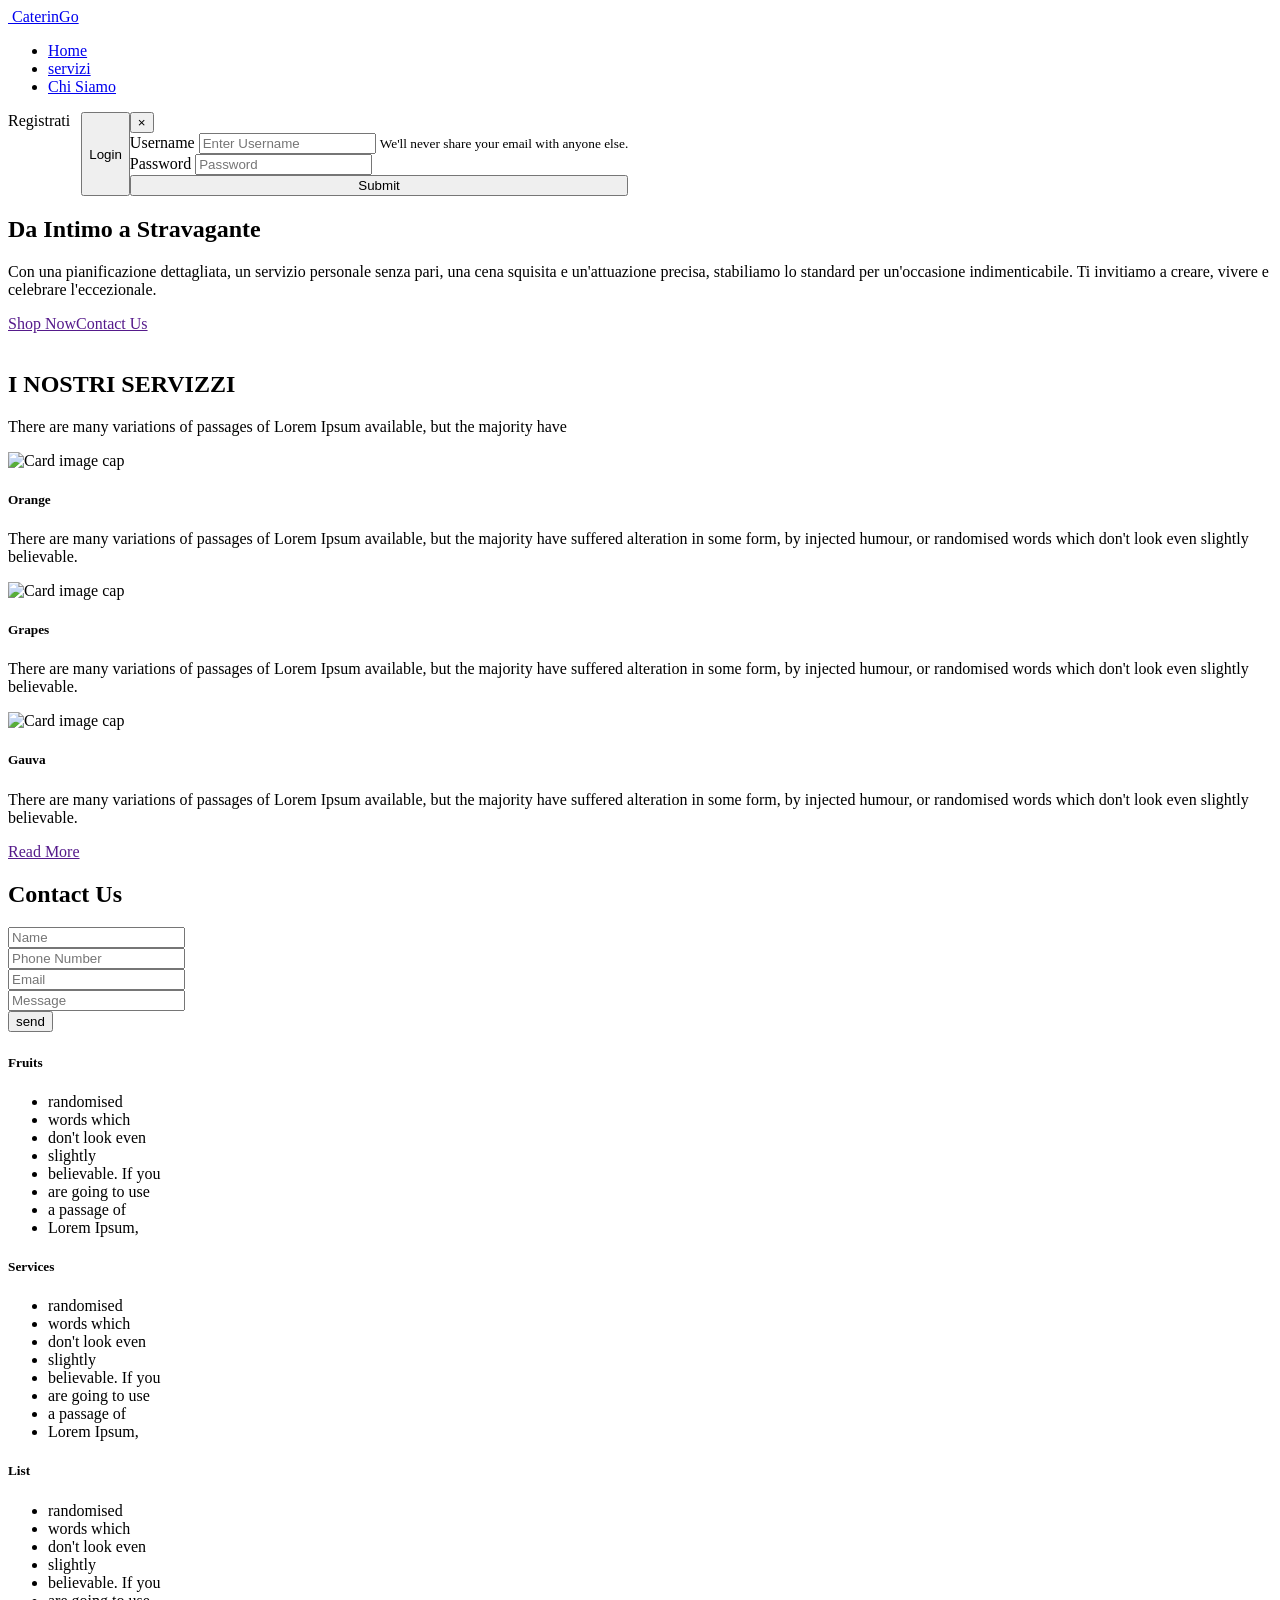
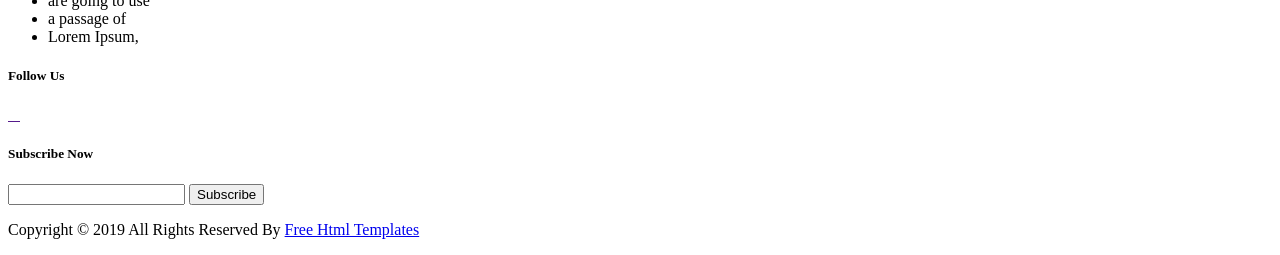
==== src/main/resources/templates/index.html @ 09cce459 "Initial commit" ====
<!DOCTYPE html>
<html xmlns="http://www.w3.org/1999/xhtml" xmlns:th="https://www.thymeleaf.org" xmlns:sec="https://www.thymeleaf.org/thymeleaf-extras-springsecurity3">
<head>
    <title>Catering di Alessandra Missimi</title>
    <link th:href="@{/css/bootstrap.css}" rel="stylesheet">
    <link th:href="@{/css/style.css}" rel="stylesheet">
    <link th:href="@{/css/responsive.css}" rel="stylesheet">

    <script src="https://code.jquery.com/jquery-3.3.1.slim.min.js" integrity="sha384-q8i/X+965DzO0rT7abK41JStQIAqVgRVzpbzo5smXKp4YfRvH+8abtTE1Pi6jizo" crossorigin="anonymous"></script>
    <script src="https://cdn.jsdelivr.net/npm/popper.js@1.14.7/dist/umd/popper.min.js" integrity="sha384-UO2eT0CpHqdSJQ6hJty5KVphtPhzWj9WO1clHTMGa3JDZwrnQq4sF86dIHNDz0W1" crossorigin="anonymous"></script>
    <script src="https://cdn.jsdelivr.net/npm/bootstrap@4.3.1/dist/js/bootstrap.min.js" integrity="sha384-JjSmVgyd0p3pXB1rRibZUAYoIIy6OrQ6VrjIEaFf/nJGzIxFDsf4x0xIM+B07jRM" crossorigin="anonymous"></script>
</head>

<body>
<div class="hero_area">
    <!-- header section strats -->
    <header class="header_section">
        <div class="container">
            <nav class="navbar">
                <a class="navbar-brand" href="index.html">
                    <img src="images/logo.png" alt="" /><span>
              CaterinGo
            </span>
                </a>
                <div class="nav-elem-cont">
                    <div class="navbarspace">
                <ul class="nav-elem">
                    <li class="nav-item ">
                        <a class="nav-link" href="index.html">Home</a>
                    </li>
                    <li class="nav-item">
                        <a class="nav-link" href="service.html"> servizi </a>
                    </li>
                    <li class="nav-item">
                        <a class="nav-link" href="contact.html">Chi Siamo</a>
                    </li>
                </ul>


                </div>

                </div>
                <div style="display: flex">

                    <a class="nav-link btn btn-info" th:href="@{/register}" > Registrati</a>


                    <button type="button" class="btn btn-primary" data-toggle="modal" data-target="#Login_modal" style="margin-left: 11px;">
                        Login
                    </button>
                    <div class="modal fade" id="Login_modal" tabindex="-1" role="dialog" aria-labelledby="exampleModalLabel" aria-hidden="true">
                        <div class="modal-dialog" role="document">
                            <div class="modal-content">
                                <div class="modal-header" style="border-bottom: 0 !important">
                                    <button type="button" class="close" data-dismiss="modal" aria-label="Close">
                                        <span aria-hidden="true">&times;</span>
                                    </button>
                                </div>
                                <div class="modal-body">
                                    <form th:action="@{/login}" method="post">
                                        <div class="form-group">
                                            <label for="login_user">Username</label>
                                            <input type="text" class="form-control" name="username" id="login_user" aria-describedby="emailHelp" placeholder="Enter Username">
                                            <small id="emailHelp" class="form-text text-muted">We'll never share your email with anyone else.</small>
                                        </div>
                                        <div class="form-group">
                                            <label for="login_password">Password</label>
                                            <input type="password" class="form-control" id="login_password" name="password" placeholder="Password">
                                        </div>

                                        <button type="submit" class="btn btn-primary" style="width: 100%">Submit</button>
                                    </form>
                                </div>
                                <div class="modal-footer" style="border-top: 0 !important">

                                </div>
                            </div>
                        </div>
                    </div>

                </div>
            </nav>
        </div>
    </header>
    <!-- end header section -->
    <!-- slider section -->
    <section class=" slider_section" style="position:relative;">
                            <div class="container">
                                <div class="row">
                                    <div class="col-md-6 elem-sx">
                                        <div class="slider_item-detail">
                                            <div>
                                                <h1>
                                                    Da Intimo a Stravagante
                                                </h1>
                                                <p>
                                                    Con una pianificazione dettagliata, un servizio personale senza pari, una cena squisita e un'attuazione precisa, stabiliamo lo standard per un'occasione indimenticabile. Ti invitiamo a creare, vivere e celebrare l'eccezionale.                                                </p>
                                                <div style="display: flex !important">
                                                    <a href="" class="text-uppercase custom_orange-btn mr-3">
                                                        Shop Now
                                                    </a>
                                                    <a href="" class="text-uppercase custom_dark-btn">
                                                        Contact Us
                                                    </a>
                                                </div>
                                            </div>
                                        </div>
                                    </div>
                                    <div class="col-md-6 elem-dx">
                                        <div class="slider_img-box">
                                            <div>
                                                <img src="images/index-img.png" alt="" class="" />
                                            </div>
                                        </div>
                                    </div>
                                </div>
                            </div>


    </section>

    <!-- end slider section -->
</div>

<!-- service section -->

<section class="service_section layout_padding ">
    <div class="container">
        <h2 class="custom_heading">I NOSTRI SERVIZZI</h2>
        <p class="custom_heading-text">
            There are many variations of passages of Lorem Ipsum available, but
            the majority have
        </p>
        <div class=" layout_padding2">
            <div class="card-deck">
                <div class="card">
                    <img class="card-img-top" src="images/card-item-1.png" alt="Card image cap" />
                    <div class="card-body">
                        <h5 class="card-title">Orange</h5>
                        <p class="card-text">
                            There are many variations of passages of Lorem Ipsum
                            available, but the majority have suffered alteration in some
                            form, by injected humour, or randomised words which don't look
                            even slightly believable.
                        </p>
                    </div>
                </div>
                <div class="card">
                    <img class="card-img-top" src="images/card-item-2.png" alt="Card image cap" />
                    <div class="card-body">
                        <h5 class="card-title">Grapes</h5>
                        <p class="card-text">
                            There are many variations of passages of Lorem Ipsum
                            available, but the majority have suffered alteration in some
                            form, by injected humour, or randomised words which don't look
                            even slightly believable.
                        </p>
                    </div>
                </div>
                <div class="card">
                    <img class="card-img-top" src="images/card-item-3.png" alt="Card image cap" />
                    <div class="card-body">
                        <h5 class="card-title">Gauva</h5>
                        <p class="card-text">
                            There are many variations of passages of Lorem Ipsum
                            available, but the majority have suffered alteration in some
                            form, by injected humour, or randomised words which don't look
                            even slightly believable.
                        </p>
                    </div>
                </div>
            </div>
        </div>
        <div class="d-flex justify-content-center">
            <a href="" class="custom_dark-btn">
                Read More
            </a>
        </div>
    </div>
</section>

<section class="contact_section layout_padding">
    <div class="container">
        <h2 class="font-weight-bold">
            Contact Us
        </h2>
        <div class="row">
            <div class="col-md-8 mr-auto">
                <form action="">
                    <div class="contact_form-container">
                        <div>
                            <div>
                                <input type="text" placeholder="Name">
                            </div>
                            <div>
                                <input type="text" placeholder="Phone Number">
                            </div>
                            <div>
                                <input type="email" placeholder="Email">
                            </div>

                            <div class="mt-5">
                                <input type="text" placeholder="Message">
                            </div>
                            <div class="mt-5">
                                <button type="submit">
                                    send
                                </button>
                            </div>
                        </div>

                    </div>

                </form>
            </div>
        </div>
    </div>
</section>
<!-- end contact section -->


<section class="info_section layout_padding">
    <div class="container">
        <div class="row">
            <div class="col-md-3">
                <h5>
                    Fruits
                </h5>
                <ul>
                    <li>
                        randomised
                    </li>
                    <li>
                        words which
                    </li>
                    <li>
                        don't look even
                    </li>
                    <li>
                        slightly
                    </li>
                    <li>
                        believable. If you
                    </li>
                    <li>
                        are going to use
                    </li>
                    <li>
                        a passage of
                    </li>
                    <li>
                        Lorem Ipsum,
                    </li>
                </ul>
            </div>
            <div class="col-md-3">
                <h5>
                    Services
                </h5>
                <ul>
                    <li>
                        randomised
                    </li>
                    <li>
                        words which
                    </li>
                    <li>
                        don't look even
                    </li>
                    <li>
                        slightly
                    </li>
                    <li>
                        believable. If you
                    </li>
                    <li>
                        are going to use
                    </li>
                    <li>
                        a passage of
                    </li>
                    <li>
                        Lorem Ipsum,
                    </li>
                </ul>
            </div>
            <div class="col-md-3">
                <h5>
                    List
                </h5>
                <ul>
                    <li>
                        randomised
                    </li>
                    <li>
                        words which
                    </li>
                    <li>
                        don't look even
                    </li>
                    <li>
                        slightly
                    </li>
                    <li>
                        believable. If you
                    </li>
                    <li>
                        are going to use
                    </li>
                    <li>
                        a passage of
                    </li>
                    <li>
                        Lorem Ipsum,
                    </li>
                </ul>
            </div>
            <div class="col-md-3">
                <div class="social_container">
                    <h5>
                        Follow Us
                    </h5>
                    <div class="social-box">
                        <a href="">
                            <img src="images/fb.png" alt="">
                        </a>

                        <a href="">
                            <img src="images/twitter.png" alt="">
                        </a>
                        <a href="">
                            <img src="images/linkedin.png" alt="">
                        </a>
                        <a href="">
                            <img src="images/instagram.png" alt="">
                        </a>
                    </div>
                </div>
                <div class="subscribe_container">
                    <h5>
                        Subscribe Now
                    </h5>
                    <div class="form_container">
                        <form action="">
                            <input type="email">
                            <button type="submit">
                                Subscribe
                            </button>
                        </form>
                    </div>
                </div>
            </div>
        </div>
    </div>
</section>



<!-- footer section -->
<section class="container-fluid footer_section">
    <p>
        Copyright &copy; 2019 All Rights Reserved By
        <a href="https://html.design/">Free Html Templates</a>
    </p>
</section>
<!-- footer section -->


</body>

</html>
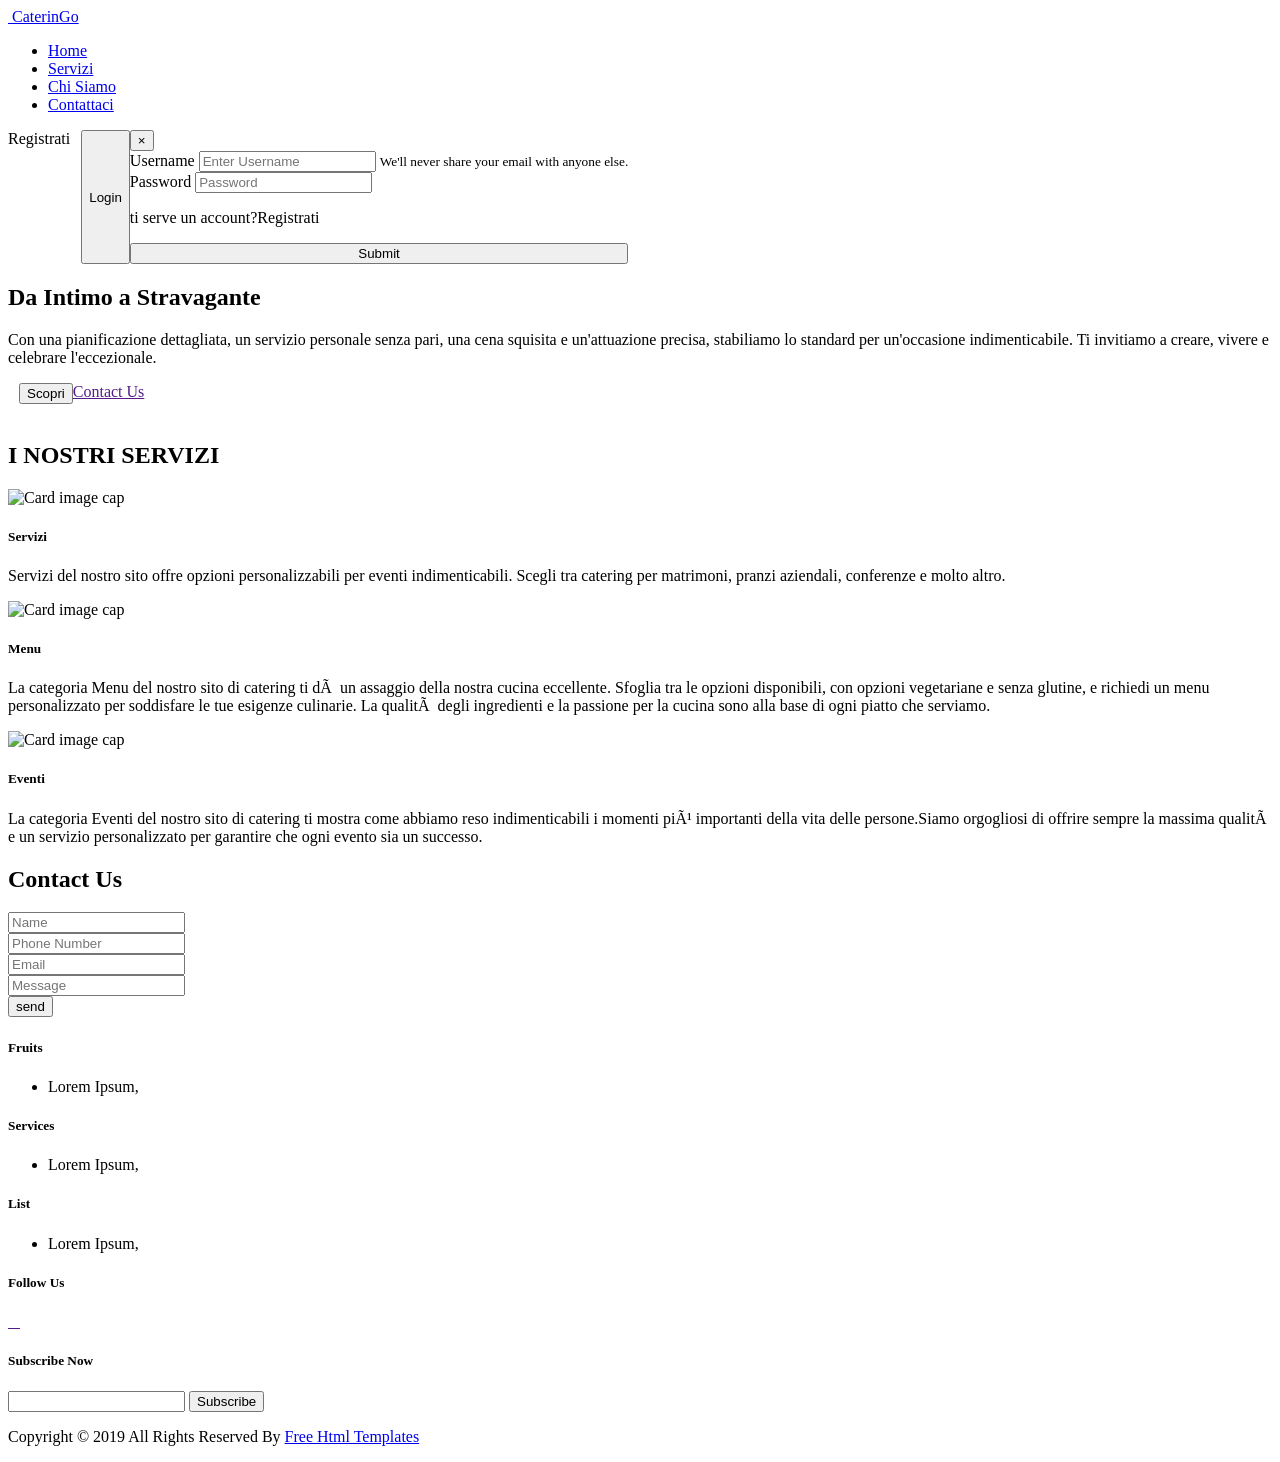
==== commit fc2e5072: "gg" ====
--- a/src/main/resources/templates/index.html
+++ b/src/main/resources/templates/index.html
@@ -26,13 +26,16 @@
                     <div class="navbarspace">
                 <ul class="nav-elem">
                     <li class="nav-item ">
-                        <a class="nav-link" href="index.html">Home</a>
+                        <a class="nav-link" href="/">Home</a>
                     </li>
                     <li class="nav-item">
-                        <a class="nav-link" href="service.html"> servizi </a>
+                        <a class="nav-link" href="#servizi"> Servizi </a>
                     </li>
                     <li class="nav-item">
                         <a class="nav-link" href="contact.html">Chi Siamo</a>
+                    </li>
+                    <li class="nav-item">
+                        <a class="nav-link" href="#contattaci">Contattaci</a>
                     </li>
                 </ul>
 
@@ -67,7 +70,7 @@
                                             <label for="login_password">Password</label>
                                             <input type="password" class="form-control" id="login_password" name="password" placeholder="Password">
                                         </div>
-
+										<p>ti serve un account?<a th:href="@{/register}">Registrati</a></p>
                                         <button type="submit" class="btn btn-primary" style="width: 100%">Submit</button>
                                     </form>
                                 </div>
@@ -94,11 +97,12 @@
                                                     Da Intimo a Stravagante
                                                 </h1>
                                                 <p>
-                                                    Con una pianificazione dettagliata, un servizio personale senza pari, una cena squisita e un'attuazione precisa, stabiliamo lo standard per un'occasione indimenticabile. Ti invitiamo a creare, vivere e celebrare l'eccezionale.                                                </p>
+                                                    Con una pianificazione dettagliata, un servizio personale senza pari, una cena squisita e un'attuazione precisa, 
+                                                    stabiliamo lo standard per un'occasione indimenticabile. Ti invitiamo a creare, vivere e celebrare l'eccezionale.</p>
                                                 <div style="display: flex !important">
-                                                    <a href="" class="text-uppercase custom_orange-btn mr-3">
-                                                        Shop Now
-                                                    </a>
+                                                    <button type="button" class="text-uppercase custom_orange-btn mr-3" data-toggle="modal" data-target="#Login_modal" style="margin-left: 11px;">
+                        Scopri
+                    </button>
                                                     <a href="" class="text-uppercase custom_dark-btn">
                                                         Contact Us
                                                     </a>
@@ -124,62 +128,48 @@
 
 <!-- service section -->
 
-<section class="service_section layout_padding ">
+<section id="servizi" class="service_section layout_padding ">
     <div class="container">
-        <h2 class="custom_heading">I NOSTRI SERVIZZI</h2>
+        <h2 class="custom_heading">I NOSTRI SERVIZI</h2>
         <p class="custom_heading-text">
-            There are many variations of passages of Lorem Ipsum available, but
-            the majority have
+       
         </p>
         <div class=" layout_padding2">
             <div class="card-deck">
                 <div class="card">
                     <img class="card-img-top" src="images/card-item-1.png" alt="Card image cap" />
                     <div class="card-body">
-                        <h5 class="card-title">Orange</h5>
+                        <h5 class="card-title">Servizi</h5>
                         <p class="card-text">
-                            There are many variations of passages of Lorem Ipsum
-                            available, but the majority have suffered alteration in some
-                            form, by injected humour, or randomised words which don't look
-                            even slightly believable.
+                            Servizi del nostro sito offre opzioni personalizzabili per eventi indimenticabili. Scegli tra catering per matrimoni, pranzi aziendali, conferenze e molto altro.
                         </p>
                     </div>
                 </div>
                 <div class="card">
                     <img class="card-img-top" src="images/card-item-2.png" alt="Card image cap" />
                     <div class="card-body">
-                        <h5 class="card-title">Grapes</h5>
+                        <h5 class="card-title">Menu</h5>
                         <p class="card-text">
-                            There are many variations of passages of Lorem Ipsum
-                            available, but the majority have suffered alteration in some
-                            form, by injected humour, or randomised words which don't look
-                            even slightly believable.
+                            La categoria Menu del nostro sito di catering ti dà un assaggio della nostra cucina eccellente. Sfoglia tra le opzioni disponibili, con opzioni vegetariane e senza glutine, e richiedi un menu personalizzato per soddisfare le tue esigenze culinarie. La qualità degli ingredienti e la passione per la cucina sono alla base di ogni piatto che serviamo.
                         </p>
                     </div>
                 </div>
                 <div class="card">
                     <img class="card-img-top" src="images/card-item-3.png" alt="Card image cap" />
                     <div class="card-body">
-                        <h5 class="card-title">Gauva</h5>
+                        <h5 class="card-title">Eventi</h5>
                         <p class="card-text">
-                            There are many variations of passages of Lorem Ipsum
-                            available, but the majority have suffered alteration in some
-                            form, by injected humour, or randomised words which don't look
-                            even slightly believable.
+                            La categoria Eventi del nostro sito di catering ti mostra come abbiamo reso indimenticabili i momenti più importanti della vita delle persone.Siamo orgogliosi di offrire sempre la massima qualità e un servizio personalizzato per garantire che ogni evento sia un successo.
                         </p>
                     </div>
                 </div>
             </div>
         </div>
-        <div class="d-flex justify-content-center">
-            <a href="" class="custom_dark-btn">
-                Read More
-            </a>
-        </div>
+
     </div>
 </section>
 
-<section class="contact_section layout_padding">
+<section id="contattaci" class="contact_section layout_padding">
     <div class="container">
         <h2 class="font-weight-bold">
             Contact Us
@@ -227,27 +217,7 @@
                     Fruits
                 </h5>
                 <ul>
-                    <li>
-                        randomised
-                    </li>
-                    <li>
-                        words which
-                    </li>
-                    <li>
-                        don't look even
-                    </li>
-                    <li>
-                        slightly
-                    </li>
-                    <li>
-                        believable. If you
-                    </li>
-                    <li>
-                        are going to use
-                    </li>
-                    <li>
-                        a passage of
-                    </li>
+                    
                     <li>
                         Lorem Ipsum,
                     </li>
@@ -258,27 +228,7 @@
                     Services
                 </h5>
                 <ul>
-                    <li>
-                        randomised
-                    </li>
-                    <li>
-                        words which
-                    </li>
-                    <li>
-                        don't look even
-                    </li>
-                    <li>
-                        slightly
-                    </li>
-                    <li>
-                        believable. If you
-                    </li>
-                    <li>
-                        are going to use
-                    </li>
-                    <li>
-                        a passage of
-                    </li>
+                  
                     <li>
                         Lorem Ipsum,
                     </li>
@@ -289,27 +239,7 @@
                     List
                 </h5>
                 <ul>
-                    <li>
-                        randomised
-                    </li>
-                    <li>
-                        words which
-                    </li>
-                    <li>
-                        don't look even
-                    </li>
-                    <li>
-                        slightly
-                    </li>
-                    <li>
-                        believable. If you
-                    </li>
-                    <li>
-                        are going to use
-                    </li>
-                    <li>
-                        a passage of
-                    </li>
+                    
                     <li>
                         Lorem Ipsum,
                     </li>
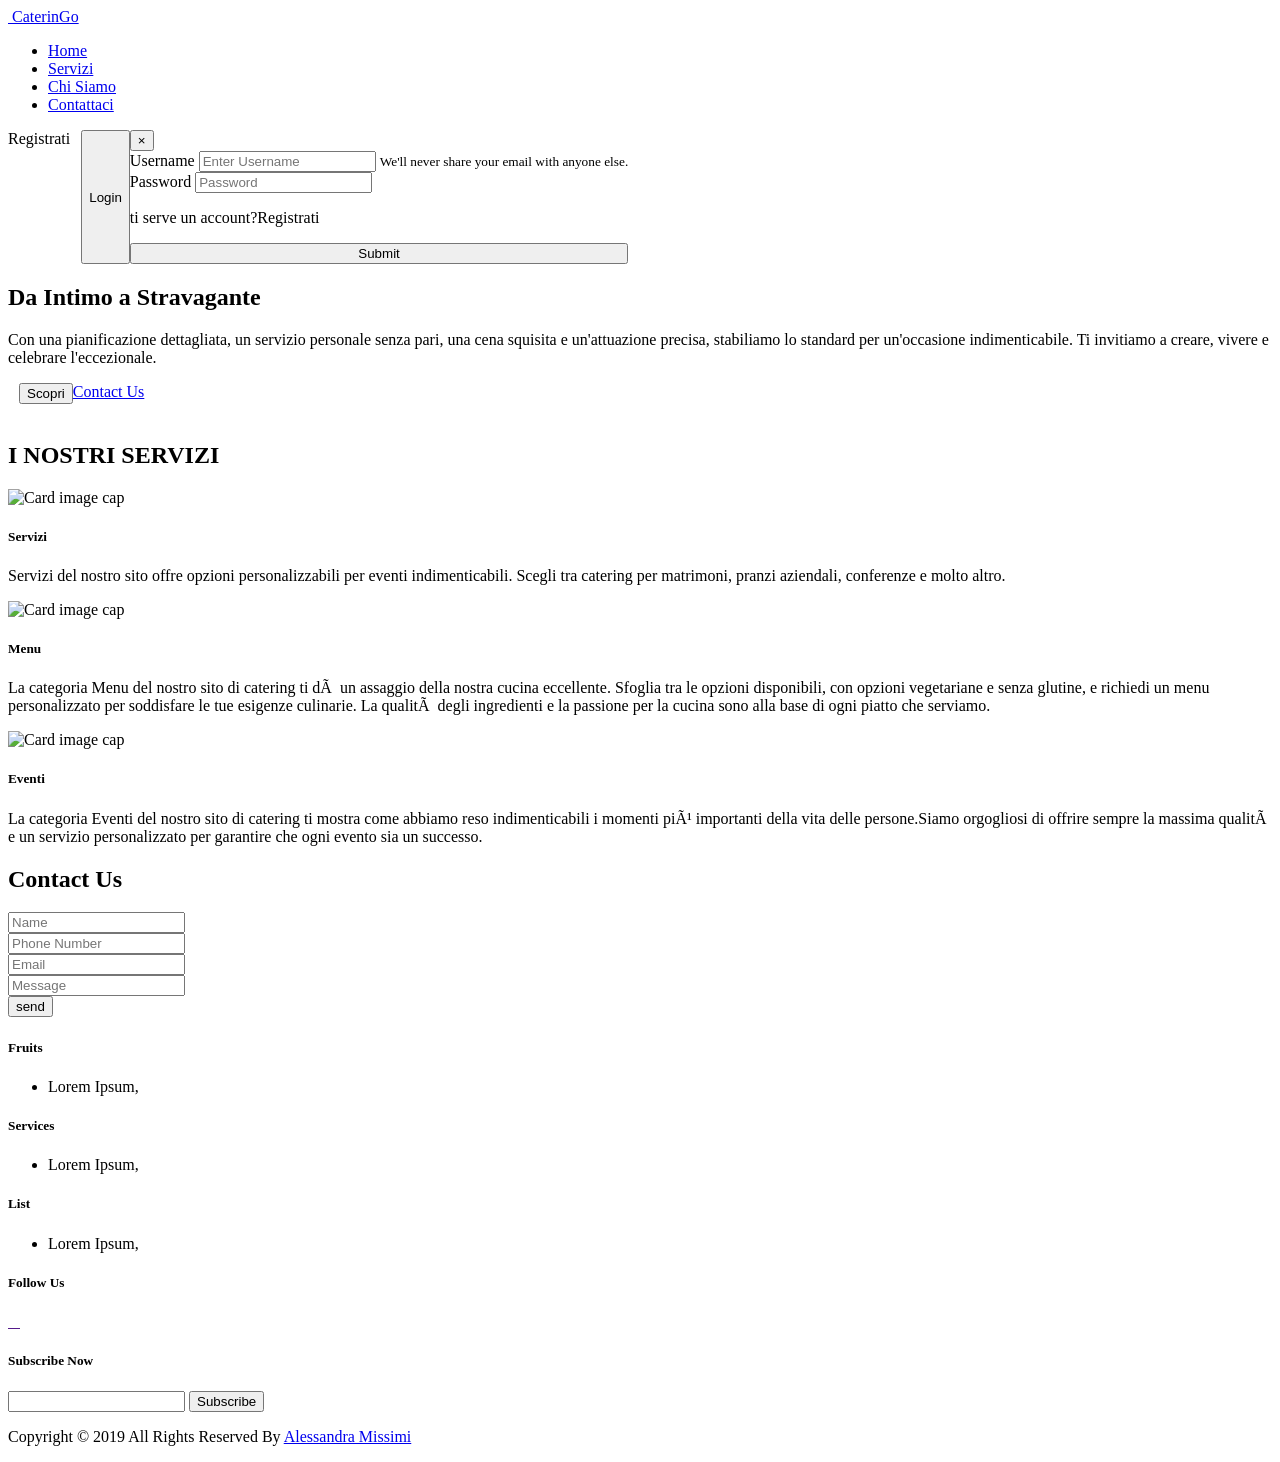
==== commit 41956a97: "gg" ====
--- a/src/main/resources/templates/index.html
+++ b/src/main/resources/templates/index.html
@@ -103,7 +103,7 @@
                                                     <button type="button" class="text-uppercase custom_orange-btn mr-3" data-toggle="modal" data-target="#Login_modal" style="margin-left: 11px;">
                         Scopri
                     </button>
-                                                    <a href="" class="text-uppercase custom_dark-btn">
+                                                    <a href="#contattaci" class="text-uppercase custom_dark-btn">
                                                         Contact Us
                                                     </a>
                                                 </div>
@@ -290,7 +290,7 @@
 <section class="container-fluid footer_section">
     <p>
         Copyright &copy; 2019 All Rights Reserved By
-        <a href="https://html.design/">Free Html Templates</a>
+        <a href="#">Alessandra Missimi</a>
     </p>
 </section>
 <!-- footer section -->
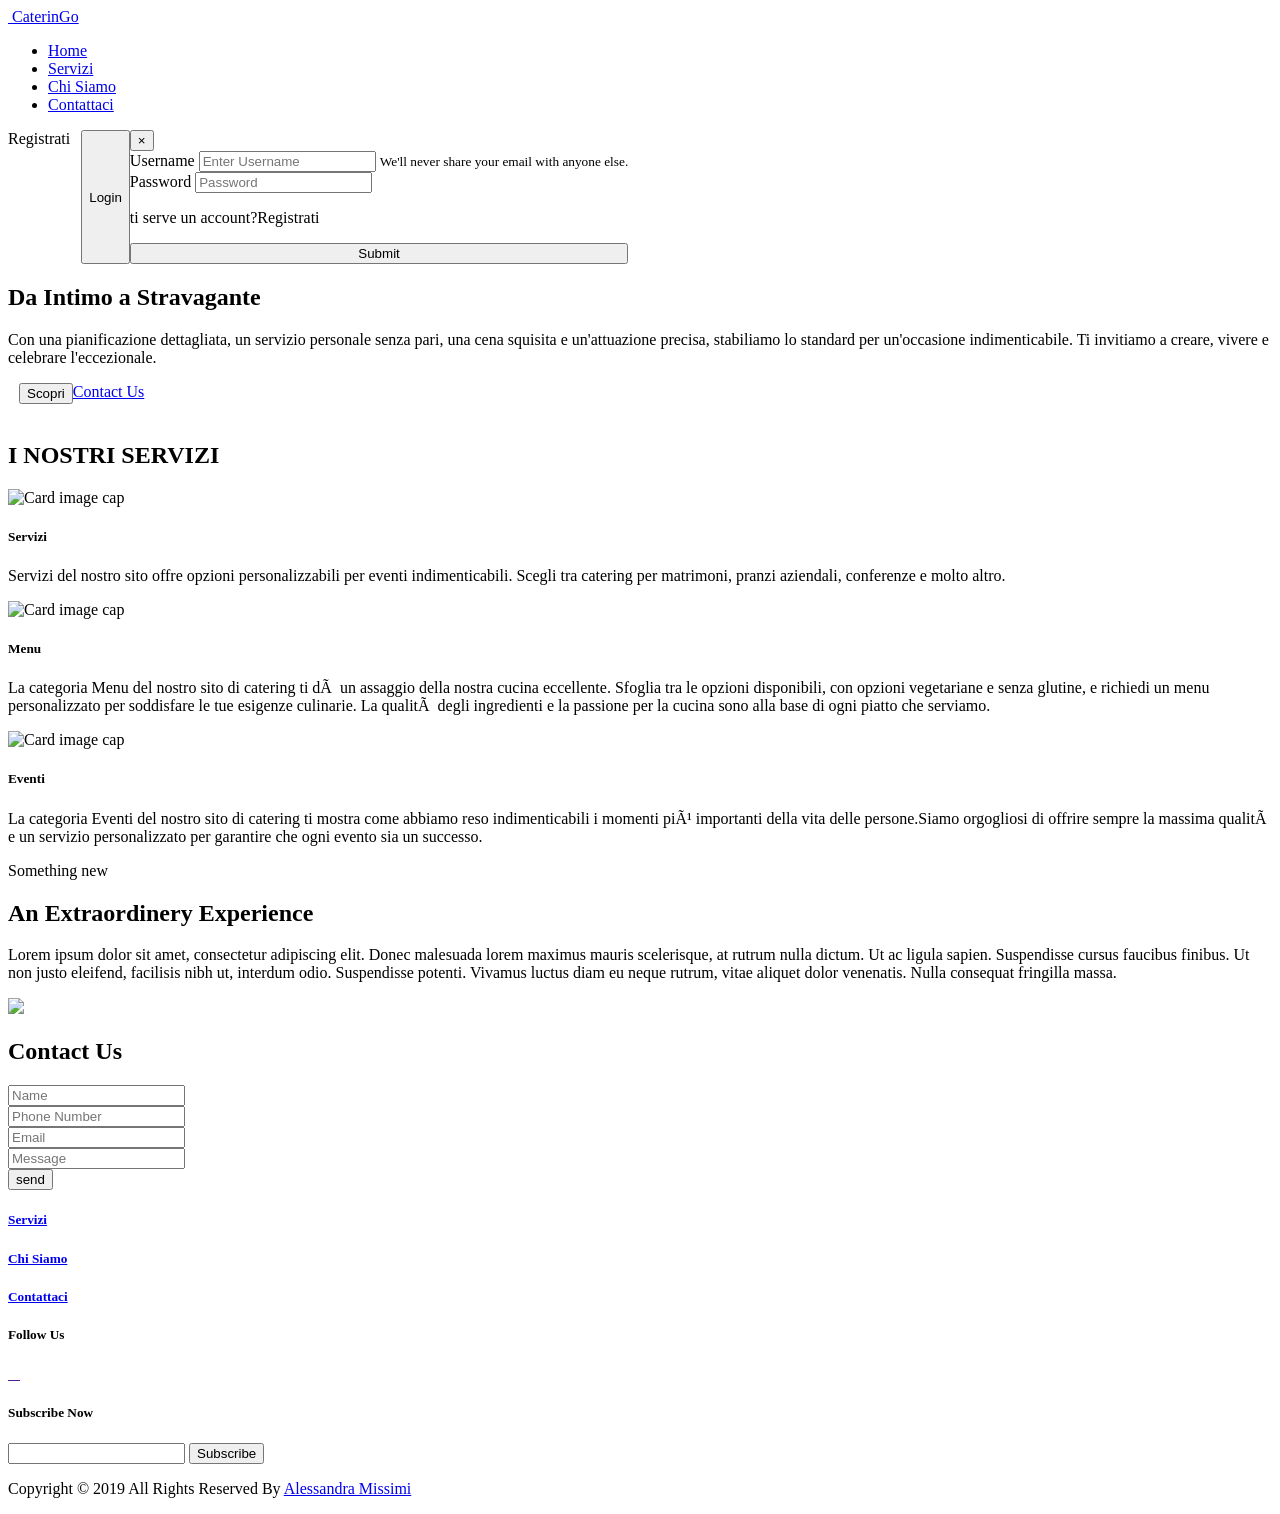
==== commit 0db3a89a: "prova" ====
--- a/src/main/resources/templates/index.html
+++ b/src/main/resources/templates/index.html
@@ -169,6 +169,27 @@
     </div>
 </section>
 
+<div class="intro">
+<div class="container">
+<div class="row">
+<div class="col">
+<div class="intro_content">
+<div class="intro_subtitle page_subtitle">Something new</div>
+<div class="intro_title"><h2>An Extraordinery Experience</h2></div>
+<div class="intro_text">
+<p>Lorem ipsum dolor sit amet, consectetur adipiscing elit. Donec malesuada lorem maximus mauris scelerisque, at rutrum nulla dictum. Ut ac ligula sapien. Suspendisse cursus faucibus finibus. Ut non justo eleifend, facilisis nibh ut, interdum odio. Suspendisse potenti. Vivamus luctus diam eu neque rutrum, vitae aliquet dolor venenatis. Nulla consequat fringilla massa.</p>
+</div>
+</div>
+<div class="row">
+<div class="col-lg-8">
+<div class="intro_image"><img src="images/about_intro.jpg" ></div>
+</div>
+</div>
+</div>
+</div>
+</div>
+</div>
+
 <section id="contattaci" class="contact_section layout_padding">
     <div class="container">
         <h2 class="font-weight-bold">
@@ -214,36 +235,21 @@
         <div class="row">
             <div class="col-md-3">
                 <h5>
-                    Fruits
+                    <a class="nav-link" href="#servizi"> Servizi </a>
                 </h5>
-                <ul>
-                    
-                    <li>
-                        Lorem Ipsum,
-                    </li>
-                </ul>
+                
             </div>
             <div class="col-md-3">
                 <h5>
-                    Services
+                    <a class="nav-link" href="contact.html">Chi Siamo</a>
                 </h5>
-                <ul>
-                  
-                    <li>
-                        Lorem Ipsum,
-                    </li>
-                </ul>
+                
             </div>
             <div class="col-md-3">
                 <h5>
-                    List
+                    <a class="nav-link" href="#contattaci">Contattaci</a>
                 </h5>
-                <ul>
-                    
-                    <li>
-                        Lorem Ipsum,
-                    </li>
-                </ul>
+               
             </div>
             <div class="col-md-3">
                 <div class="social_container">
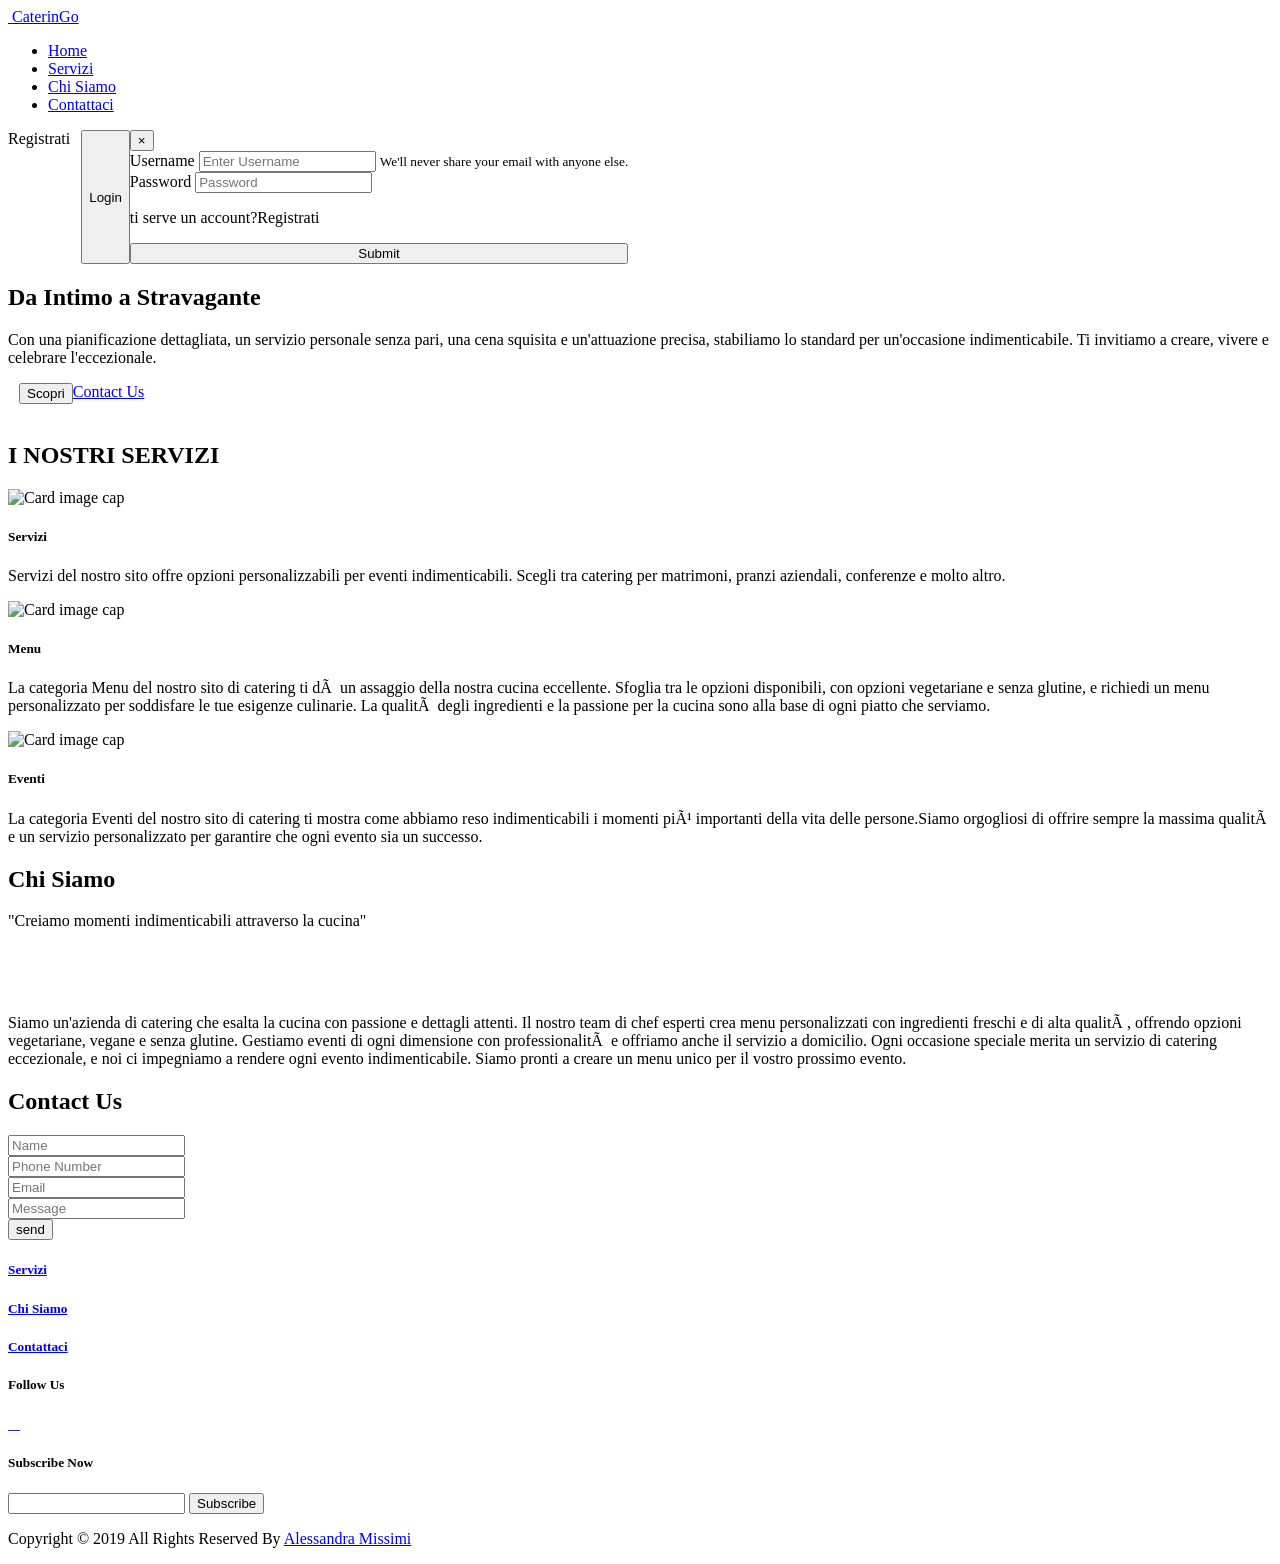
==== commit 7661a3fa: "ultime modifiche" ====
--- a/src/main/resources/templates/index.html
+++ b/src/main/resources/templates/index.html
@@ -32,7 +32,7 @@
                         <a class="nav-link" href="#servizi"> Servizi </a>
                     </li>
                     <li class="nav-item">
-                        <a class="nav-link" href="contact.html">Chi Siamo</a>
+                        <a class="nav-link" href="#chisiamo">Chi Siamo</a>
                     </li>
                     <li class="nav-item">
                         <a class="nav-link" href="#contattaci">Contattaci</a>
@@ -169,26 +169,36 @@
     </div>
 </section>
 
-<div class="intro">
-<div class="container">
-<div class="row">
-<div class="col">
-<div class="intro_content">
-<div class="intro_subtitle page_subtitle">Something new</div>
-<div class="intro_title"><h2>An Extraordinery Experience</h2></div>
-<div class="intro_text">
-<p>Lorem ipsum dolor sit amet, consectetur adipiscing elit. Donec malesuada lorem maximus mauris scelerisque, at rutrum nulla dictum. Ut ac ligula sapien. Suspendisse cursus faucibus finibus. Ut non justo eleifend, facilisis nibh ut, interdum odio. Suspendisse potenti. Vivamus luctus diam eu neque rutrum, vitae aliquet dolor venenatis. Nulla consequat fringilla massa.</p>
-</div>
-</div>
-<div class="row">
-<div class="col-lg-8">
-<div class="intro_image"><img src="images/about_intro.jpg" ></div>
-</div>
-</div>
-</div>
-</div>
-</div>
-</div>
+<section id="chisiamo" class="client_section layout_padding">
+    <div class="container">
+      <h2 class="custom_heading">Chi Siamo</h2>
+      <p class="custom_heading-text">
+        "Creiamo momenti indimenticabili attraverso la cucina"
+      </p>
+      <div>
+        <div id="carouselExampleControls-2" class="carousel slide" data-ride="carousel">
+          <div class="carousel-inner">
+            <div class="carousel-item active">
+              <div class="client_container layout_padding2">
+                <div class="client_img-box">
+                  <img src="images/chisiamo.jpg" alt="" />
+                </div>
+                <div class="client_detail" style="margin-top: 50px;">
+                  <p class="custom_heading-text">
+                    Siamo un'azienda di catering che esalta la cucina con passione e dettagli attenti. Il nostro team di chef esperti crea menu personalizzati con ingredienti freschi e di alta qualità, offrendo opzioni vegetariane, vegane e senza glutine. Gestiamo eventi di ogni dimensione con professionalità e offriamo anche il servizio a domicilio. Ogni occasione speciale merita un servizio di catering eccezionale, e noi ci impegniamo a rendere ogni evento indimenticabile. Siamo pronti a creare un menu unico per il vostro prossimo evento.
+                  </p>
+                </div>
+              </div>
+            </div>
+       
+          </div>
+
+
+        </div>
+      </div>
+    </div>
+  </section>
+
 
 <section id="contattaci" class="contact_section layout_padding">
     <div class="container">
@@ -241,7 +251,7 @@
             </div>
             <div class="col-md-3">
                 <h5>
-                    <a class="nav-link" href="contact.html">Chi Siamo</a>
+                    <a class="nav-link" href="#chisiamo">Chi Siamo</a>
                 </h5>
                 
             </div>
